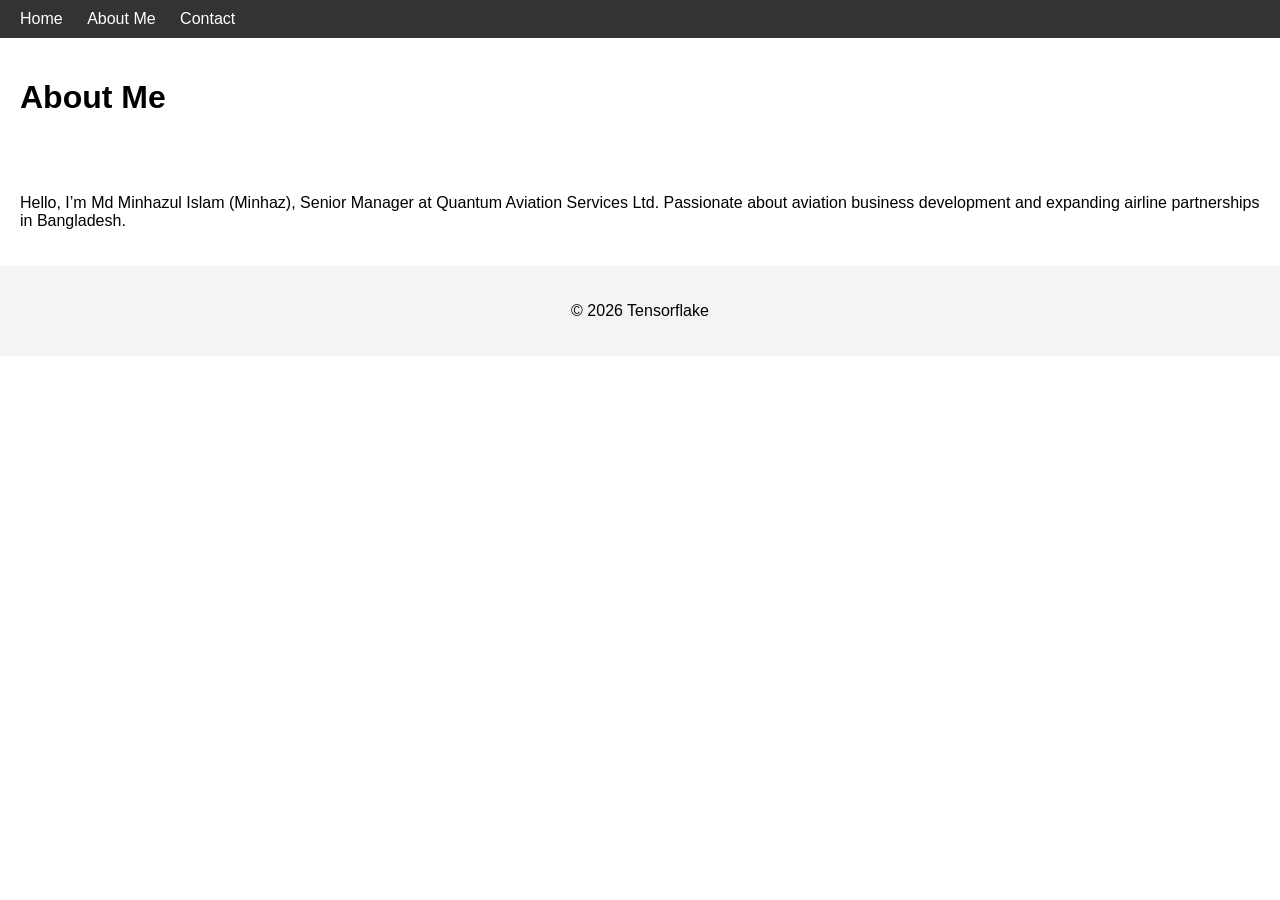
==== about.html @ 931a038d "Add files via upload" ====
<!DOCTYPE html>
<html lang="en">
<head>
  <meta charset="UTF-8">
  <title>About Me - Tensorflake</title>
  <link rel="stylesheet" href="style.css">
</head>
<body>
  <nav>
    <a href="index.html">Home</a>
    <a href="about.html">About Me</a>
    <a href="contact.html">Contact</a>
  </nav>

  <header>
    <h1>About Me</h1>
  </header>

  <main>
    <p>Hello, I’m Md Minhazul Islam (Minhaz), Senior Manager at Quantum Aviation Services Ltd. Passionate about aviation business development and expanding airline partnerships in Bangladesh.</p>
  </main>

  <footer>
    <p>&copy; 2026 Tensorflake</p>
  </footer>
</body>
</html>
---- style.css ----
body {
  font-family: Arial, sans-serif;
  margin: 0;
  padding: 0;
}
nav {
  background: #333;
  padding: 10px;
}
nav a {
  color: white;
  margin: 0 10px;
  text-decoration: none;
}
header, main, footer {
  padding: 20px;
}
footer {
  background: #f4f4f4;
  text-align: center;
}
form {
  display: flex;
  flex-direction: column;
  max-width: 400px;
}
form input, form textarea {
  margin-bottom: 10px;
  padding: 8px;
}
button {
  background: #333;
  color: white;
  padding: 10px;
  border: none;
}
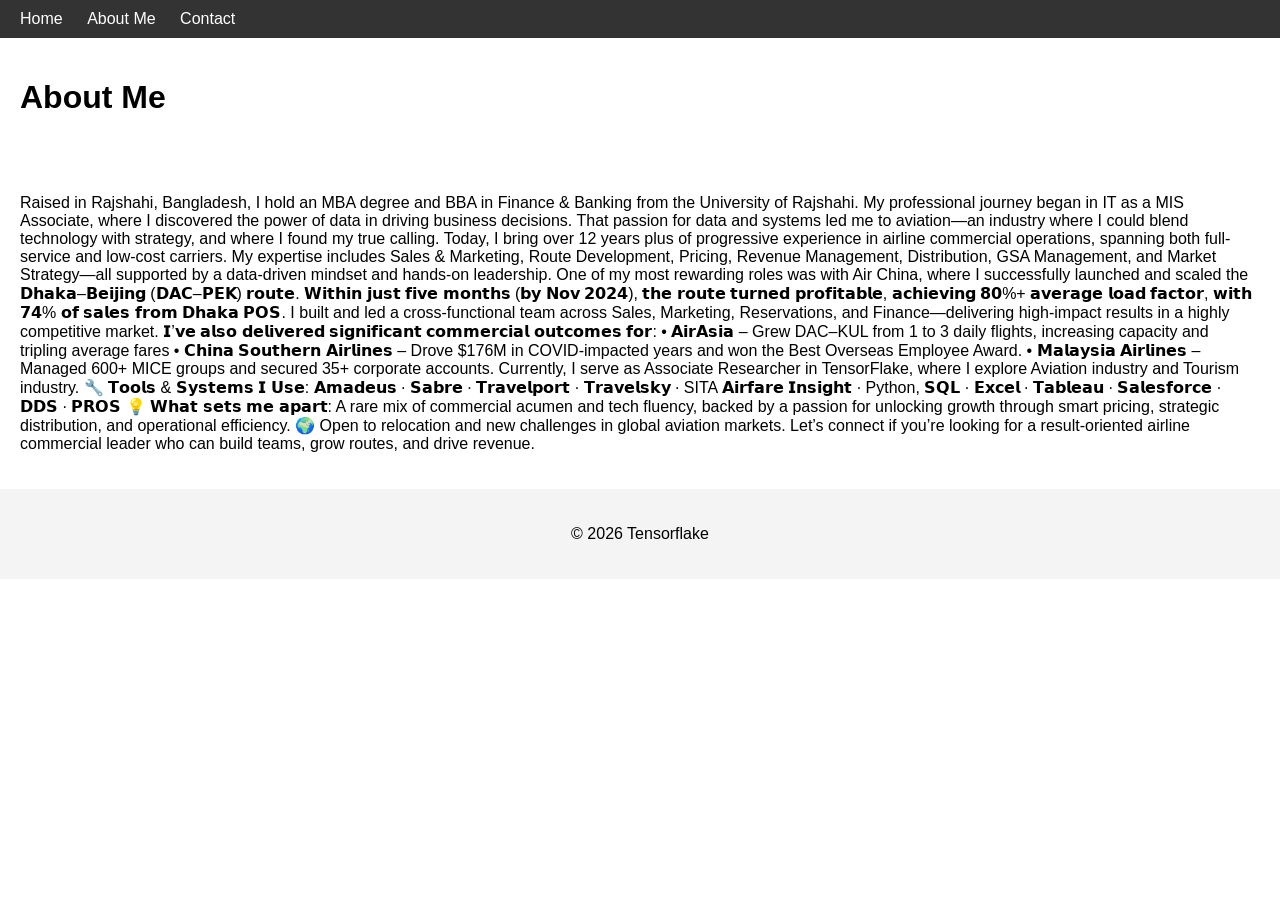
==== commit eb9facfd: "Enhance About Me section with detailed biography Expanded personal and professional background, deta" ====
--- a/about.html
+++ b/about.html
@@ -17,7 +17,25 @@
   </header>
 
   <main>
-    <p>Hello, I’m Md Minhazul Islam (Minhaz), Senior Manager at Quantum Aviation Services Ltd. Passionate about aviation business development and expanding airline partnerships in Bangladesh.</p>
+    <p> Raised in Rajshahi, Bangladesh, I hold an MBA degree and BBA in Finance & Banking from the University of Rajshahi. My professional journey began in IT as a MIS Associate, where I discovered the power of data in driving business decisions. That passion for data and systems led me to aviation—an industry where I could blend technology with strategy, and where I found my true calling.  Today, I bring over 12 years plus of progressive experience in airline commercial operations, spanning both full-service and low-cost carriers. My expertise includes Sales & Marketing, Route Development, Pricing, Revenue Management, Distribution, GSA Management, and Market Strategy—all supported by a data-driven mindset and hands-on leadership.  One of my most rewarding roles was with Air China, where I successfully launched and scaled the 𝗗𝗵𝗮𝗸𝗮–𝗕𝗲𝗶𝗷𝗶𝗻𝗴 (𝗗𝗔𝗖–𝗣𝗘𝗞) 𝗿𝗼𝘂𝘁𝗲. 𝗪𝗶𝘁𝗵𝗶𝗻 𝗷𝘂𝘀𝘁 𝗳𝗶𝘃𝗲 𝗺𝗼𝗻𝘁𝗵𝘀 (𝗯𝘆 𝗡𝗼𝘃 𝟮𝟬𝟮𝟰), 𝘁𝗵𝗲 𝗿𝗼𝘂𝘁𝗲 𝘁𝘂𝗿𝗻𝗲𝗱 𝗽𝗿𝗼𝗳𝗶𝘁𝗮𝗯𝗹𝗲, 𝗮𝗰𝗵𝗶𝗲𝘃𝗶𝗻𝗴 𝟴𝟬%+ 𝗮𝘃𝗲𝗿𝗮𝗴𝗲 𝗹𝗼𝗮𝗱 𝗳𝗮𝗰𝘁𝗼𝗿, 𝘄𝗶𝘁𝗵 𝟳𝟰% 𝗼𝗳 𝘀𝗮𝗹𝗲𝘀 𝗳𝗿𝗼𝗺 𝗗𝗵𝗮𝗸𝗮 𝗣𝗢𝗦. I built and led a cross-functional team across Sales, Marketing, Reservations, and Finance—delivering high-impact results in a highly competitive market.
+
+𝗜’𝘃𝗲 𝗮𝗹𝘀𝗼 𝗱𝗲𝗹𝗶𝘃𝗲𝗿𝗲𝗱 𝘀𝗶𝗴𝗻𝗶𝗳𝗶𝗰𝗮𝗻𝘁 𝗰𝗼𝗺𝗺𝗲𝗿𝗰𝗶𝗮𝗹 𝗼𝘂𝘁𝗰𝗼𝗺𝗲𝘀 𝗳𝗼𝗿:
+
+• 𝗔𝗶𝗿𝗔𝘀𝗶𝗮 – Grew DAC–KUL from 1 to 3 daily flights, increasing capacity and tripling average fares
+
+• 𝗖𝗵𝗶𝗻𝗮 𝗦𝗼𝘂𝘁𝗵𝗲𝗿𝗻 𝗔𝗶𝗿𝗹𝗶𝗻𝗲𝘀 – Drove $176M in COVID-impacted years and won the Best Overseas Employee Award.
+
+• 𝗠𝗮𝗹𝗮𝘆𝘀𝗶𝗮 𝗔𝗶𝗿𝗹𝗶𝗻𝗲𝘀 – Managed 600+ MICE groups and secured 35+ corporate accounts.
+
+Currently, I serve as Associate Researcher in TensorFlake, where I explore Aviation industry and Tourism industry.
+
+🔧 𝗧𝗼𝗼𝗹𝘀 & 𝗦𝘆𝘀𝘁𝗲𝗺𝘀 𝗜 𝗨𝘀𝗲: 𝗔𝗺𝗮𝗱𝗲𝘂𝘀 · 𝗦𝗮𝗯𝗿𝗲 · 𝗧𝗿𝗮𝘃𝗲𝗹𝗽𝗼𝗿𝘁 · 𝗧𝗿𝗮𝘃𝗲𝗹𝘀𝗸𝘆 · SITA 𝗔𝗶𝗿𝗳𝗮𝗿𝗲 𝗜𝗻𝘀𝗶𝗴𝗵𝘁 · Python, 𝗦𝗤𝗟 · 𝗘𝘅𝗰𝗲𝗹 · 𝗧𝗮𝗯𝗹𝗲𝗮𝘂  · 𝗦𝗮𝗹𝗲𝘀𝗳𝗼𝗿𝗰𝗲 · 𝗗𝗗𝗦 · 𝗣𝗥𝗢𝗦
+
+💡 𝗪𝗵𝗮𝘁 𝘀𝗲𝘁𝘀 𝗺𝗲 𝗮𝗽𝗮𝗿𝘁: A rare mix of commercial acumen and tech fluency, backed by a passion for unlocking growth through smart pricing, strategic distribution, and operational efficiency.
+
+🌍 Open to relocation and new challenges in global aviation markets. Let’s connect if you’re looking for a result-oriented airline commercial leader who can build teams, grow routes, and drive revenue.
+
+    </p>
   </main>
 
   <footer>
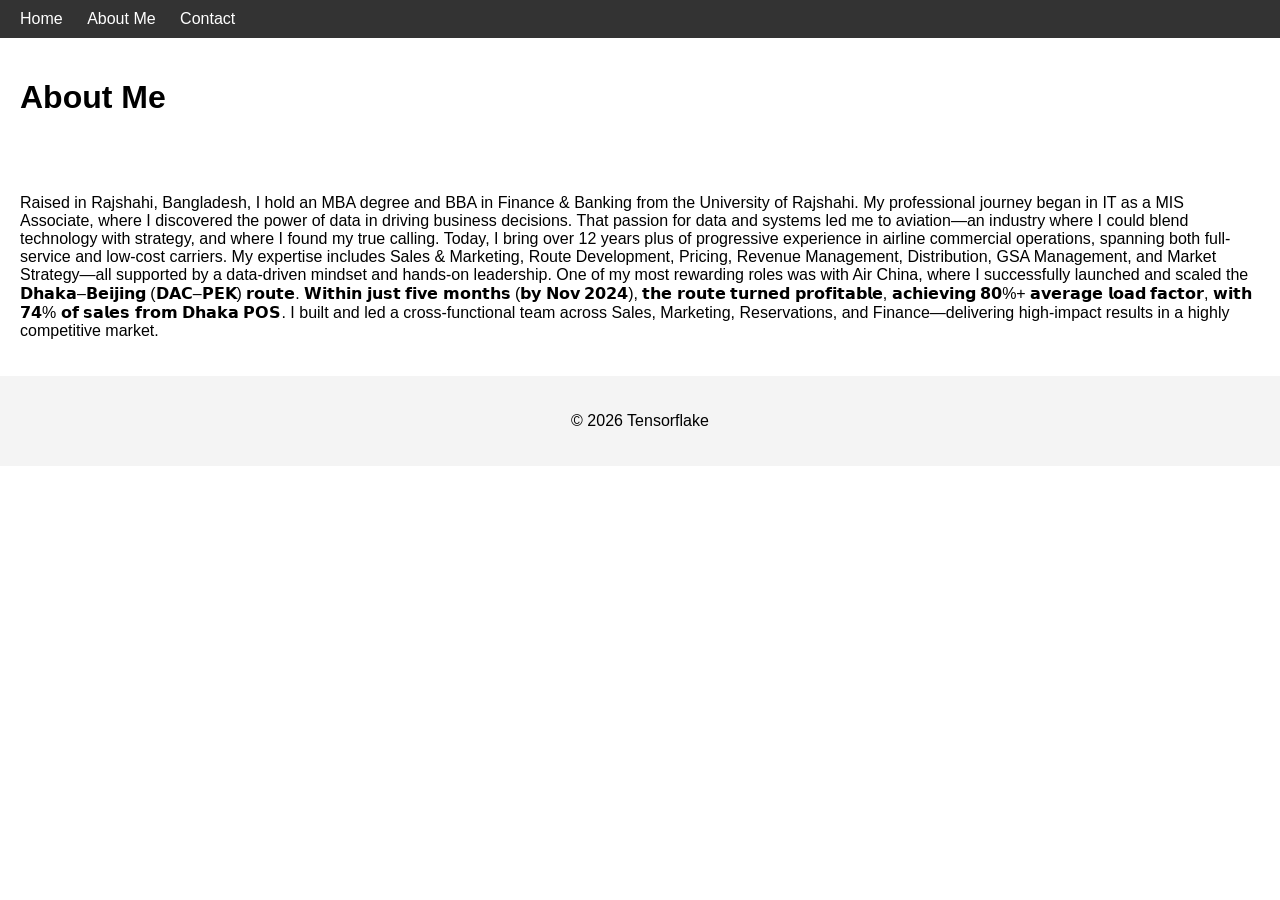
==== commit 029a3ba9: "Revise about section to simplify content Removed detailed professional achievements and tools used f" ====
--- a/about.html
+++ b/about.html
@@ -17,25 +17,7 @@
   </header>
 
   <main>
-    <p> Raised in Rajshahi, Bangladesh, I hold an MBA degree and BBA in Finance & Banking from the University of Rajshahi. My professional journey began in IT as a MIS Associate, where I discovered the power of data in driving business decisions. That passion for data and systems led me to aviation—an industry where I could blend technology with strategy, and where I found my true calling.  Today, I bring over 12 years plus of progressive experience in airline commercial operations, spanning both full-service and low-cost carriers. My expertise includes Sales & Marketing, Route Development, Pricing, Revenue Management, Distribution, GSA Management, and Market Strategy—all supported by a data-driven mindset and hands-on leadership.  One of my most rewarding roles was with Air China, where I successfully launched and scaled the 𝗗𝗵𝗮𝗸𝗮–𝗕𝗲𝗶𝗷𝗶𝗻𝗴 (𝗗𝗔𝗖–𝗣𝗘𝗞) 𝗿𝗼𝘂𝘁𝗲. 𝗪𝗶𝘁𝗵𝗶𝗻 𝗷𝘂𝘀𝘁 𝗳𝗶𝘃𝗲 𝗺𝗼𝗻𝘁𝗵𝘀 (𝗯𝘆 𝗡𝗼𝘃 𝟮𝟬𝟮𝟰), 𝘁𝗵𝗲 𝗿𝗼𝘂𝘁𝗲 𝘁𝘂𝗿𝗻𝗲𝗱 𝗽𝗿𝗼𝗳𝗶𝘁𝗮𝗯𝗹𝗲, 𝗮𝗰𝗵𝗶𝗲𝘃𝗶𝗻𝗴 𝟴𝟬%+ 𝗮𝘃𝗲𝗿𝗮𝗴𝗲 𝗹𝗼𝗮𝗱 𝗳𝗮𝗰𝘁𝗼𝗿, 𝘄𝗶𝘁𝗵 𝟳𝟰% 𝗼𝗳 𝘀𝗮𝗹𝗲𝘀 𝗳𝗿𝗼𝗺 𝗗𝗵𝗮𝗸𝗮 𝗣𝗢𝗦. I built and led a cross-functional team across Sales, Marketing, Reservations, and Finance—delivering high-impact results in a highly competitive market.
-
-𝗜’𝘃𝗲 𝗮𝗹𝘀𝗼 𝗱𝗲𝗹𝗶𝘃𝗲𝗿𝗲𝗱 𝘀𝗶𝗴𝗻𝗶𝗳𝗶𝗰𝗮𝗻𝘁 𝗰𝗼𝗺𝗺𝗲𝗿𝗰𝗶𝗮𝗹 𝗼𝘂𝘁𝗰𝗼𝗺𝗲𝘀 𝗳𝗼𝗿:
-
-• 𝗔𝗶𝗿𝗔𝘀𝗶𝗮 – Grew DAC–KUL from 1 to 3 daily flights, increasing capacity and tripling average fares
-
-• 𝗖𝗵𝗶𝗻𝗮 𝗦𝗼𝘂𝘁𝗵𝗲𝗿𝗻 𝗔𝗶𝗿𝗹𝗶𝗻𝗲𝘀 – Drove $176M in COVID-impacted years and won the Best Overseas Employee Award.
-
-• 𝗠𝗮𝗹𝗮𝘆𝘀𝗶𝗮 𝗔𝗶𝗿𝗹𝗶𝗻𝗲𝘀 – Managed 600+ MICE groups and secured 35+ corporate accounts.
-
-Currently, I serve as Associate Researcher in TensorFlake, where I explore Aviation industry and Tourism industry.
-
-🔧 𝗧𝗼𝗼𝗹𝘀 & 𝗦𝘆𝘀𝘁𝗲𝗺𝘀 𝗜 𝗨𝘀𝗲: 𝗔𝗺𝗮𝗱𝗲𝘂𝘀 · 𝗦𝗮𝗯𝗿𝗲 · 𝗧𝗿𝗮𝘃𝗲𝗹𝗽𝗼𝗿𝘁 · 𝗧𝗿𝗮𝘃𝗲𝗹𝘀𝗸𝘆 · SITA 𝗔𝗶𝗿𝗳𝗮𝗿𝗲 𝗜𝗻𝘀𝗶𝗴𝗵𝘁 · Python, 𝗦𝗤𝗟 · 𝗘𝘅𝗰𝗲𝗹 · 𝗧𝗮𝗯𝗹𝗲𝗮𝘂  · 𝗦𝗮𝗹𝗲𝘀𝗳𝗼𝗿𝗰𝗲 · 𝗗𝗗𝗦 · 𝗣𝗥𝗢𝗦
-
-💡 𝗪𝗵𝗮𝘁 𝘀𝗲𝘁𝘀 𝗺𝗲 𝗮𝗽𝗮𝗿𝘁: A rare mix of commercial acumen and tech fluency, backed by a passion for unlocking growth through smart pricing, strategic distribution, and operational efficiency.
-
-🌍 Open to relocation and new challenges in global aviation markets. Let’s connect if you’re looking for a result-oriented airline commercial leader who can build teams, grow routes, and drive revenue.
-
-    </p>
+    <p> Raised in Rajshahi, Bangladesh, I hold an MBA degree and BBA in Finance & Banking from the University of Rajshahi. My professional journey began in IT as a MIS Associate, where I discovered the power of data in driving business decisions. That passion for data and systems led me to aviation—an industry where I could blend technology with strategy, and where I found my true calling.  Today, I bring over 12 years plus of progressive experience in airline commercial operations, spanning both full-service and low-cost carriers. My expertise includes Sales & Marketing, Route Development, Pricing, Revenue Management, Distribution, GSA Management, and Market Strategy—all supported by a data-driven mindset and hands-on leadership.  One of my most rewarding roles was with Air China, where I successfully launched and scaled the 𝗗𝗵𝗮𝗸𝗮–𝗕𝗲𝗶𝗷𝗶𝗻𝗴 (𝗗𝗔𝗖–𝗣𝗘𝗞) 𝗿𝗼𝘂𝘁𝗲. 𝗪𝗶𝘁𝗵𝗶𝗻 𝗷𝘂𝘀𝘁 𝗳𝗶𝘃𝗲 𝗺𝗼𝗻𝘁𝗵𝘀 (𝗯𝘆 𝗡𝗼𝘃 𝟮𝟬𝟮𝟰), 𝘁𝗵𝗲 𝗿𝗼𝘂𝘁𝗲 𝘁𝘂𝗿𝗻𝗲𝗱 𝗽𝗿𝗼𝗳𝗶𝘁𝗮𝗯𝗹𝗲, 𝗮𝗰𝗵𝗶𝗲𝘃𝗶𝗻𝗴 𝟴𝟬%+ 𝗮𝘃𝗲𝗿𝗮𝗴𝗲 𝗹𝗼𝗮𝗱 𝗳𝗮𝗰𝘁𝗼𝗿, 𝘄𝗶𝘁𝗵 𝟳𝟰% 𝗼𝗳 𝘀𝗮𝗹𝗲𝘀 𝗳𝗿𝗼𝗺 𝗗𝗵𝗮𝗸𝗮 𝗣𝗢𝗦. I built and led a cross-functional team across Sales, Marketing, Reservations, and Finance—delivering high-impact results in a highly competitive market. </p>
   </main>
 
   <footer>
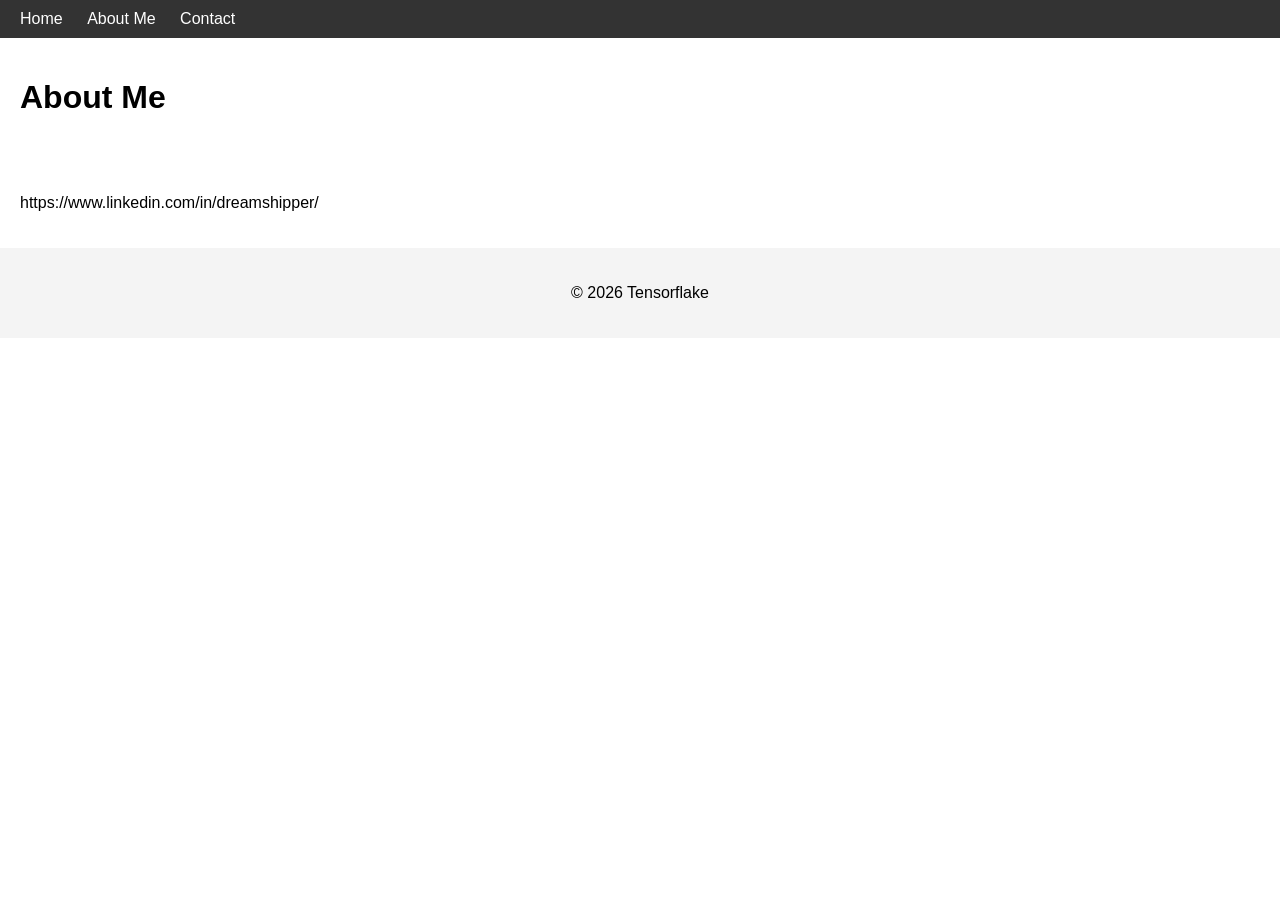
==== commit c244a0ac: "Update about.html" ====
--- a/about.html
+++ b/about.html
@@ -17,7 +17,7 @@
   </header>
 
   <main>
-    <p> Raised in Rajshahi, Bangladesh, I hold an MBA degree and BBA in Finance & Banking from the University of Rajshahi. My professional journey began in IT as a MIS Associate, where I discovered the power of data in driving business decisions. That passion for data and systems led me to aviation—an industry where I could blend technology with strategy, and where I found my true calling.  Today, I bring over 12 years plus of progressive experience in airline commercial operations, spanning both full-service and low-cost carriers. My expertise includes Sales & Marketing, Route Development, Pricing, Revenue Management, Distribution, GSA Management, and Market Strategy—all supported by a data-driven mindset and hands-on leadership.  One of my most rewarding roles was with Air China, where I successfully launched and scaled the 𝗗𝗵𝗮𝗸𝗮–𝗕𝗲𝗶𝗷𝗶𝗻𝗴 (𝗗𝗔𝗖–𝗣𝗘𝗞) 𝗿𝗼𝘂𝘁𝗲. 𝗪𝗶𝘁𝗵𝗶𝗻 𝗷𝘂𝘀𝘁 𝗳𝗶𝘃𝗲 𝗺𝗼𝗻𝘁𝗵𝘀 (𝗯𝘆 𝗡𝗼𝘃 𝟮𝟬𝟮𝟰), 𝘁𝗵𝗲 𝗿𝗼𝘂𝘁𝗲 𝘁𝘂𝗿𝗻𝗲𝗱 𝗽𝗿𝗼𝗳𝗶𝘁𝗮𝗯𝗹𝗲, 𝗮𝗰𝗵𝗶𝗲𝘃𝗶𝗻𝗴 𝟴𝟬%+ 𝗮𝘃𝗲𝗿𝗮𝗴𝗲 𝗹𝗼𝗮𝗱 𝗳𝗮𝗰𝘁𝗼𝗿, 𝘄𝗶𝘁𝗵 𝟳𝟰% 𝗼𝗳 𝘀𝗮𝗹𝗲𝘀 𝗳𝗿𝗼𝗺 𝗗𝗵𝗮𝗸𝗮 𝗣𝗢𝗦. I built and led a cross-functional team across Sales, Marketing, Reservations, and Finance—delivering high-impact results in a highly competitive market. </p>
+    <p> https://www.linkedin.com/in/dreamshipper/ </p>
   </main>
 
   <footer>
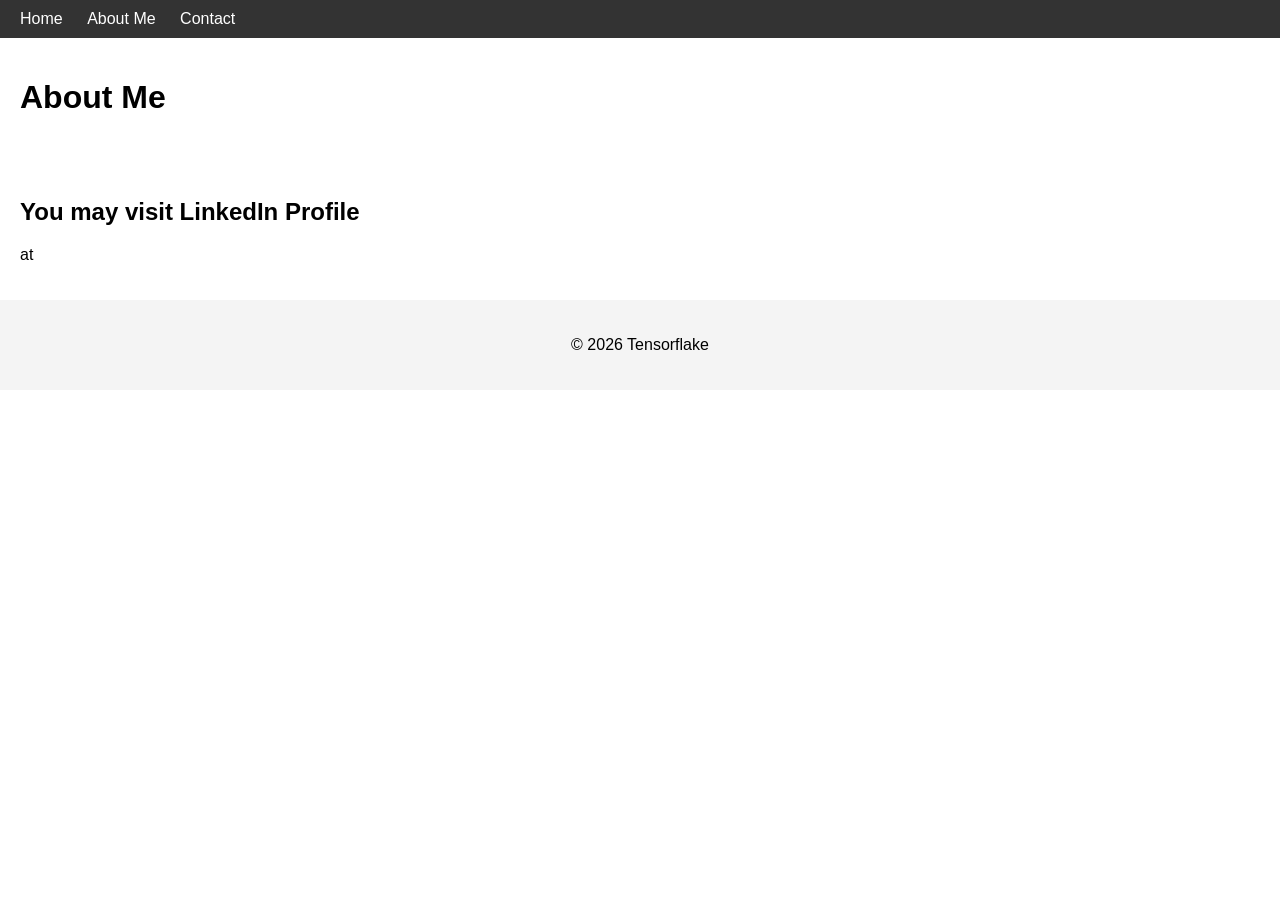
==== commit 3dc2fe6b: "Update about.html" ====
--- a/about.html
+++ b/about.html
@@ -17,7 +17,7 @@
   </header>
 
   <main>
-    <p> https://www.linkedin.com/in/dreamshipper/ </p>
+    <p> <h2> You may visit LinkedIn Profile</h2> at <a href="https://www.linkedin.com/in/dreamshipper/"></a> </p>
   </main>
 
   <footer>
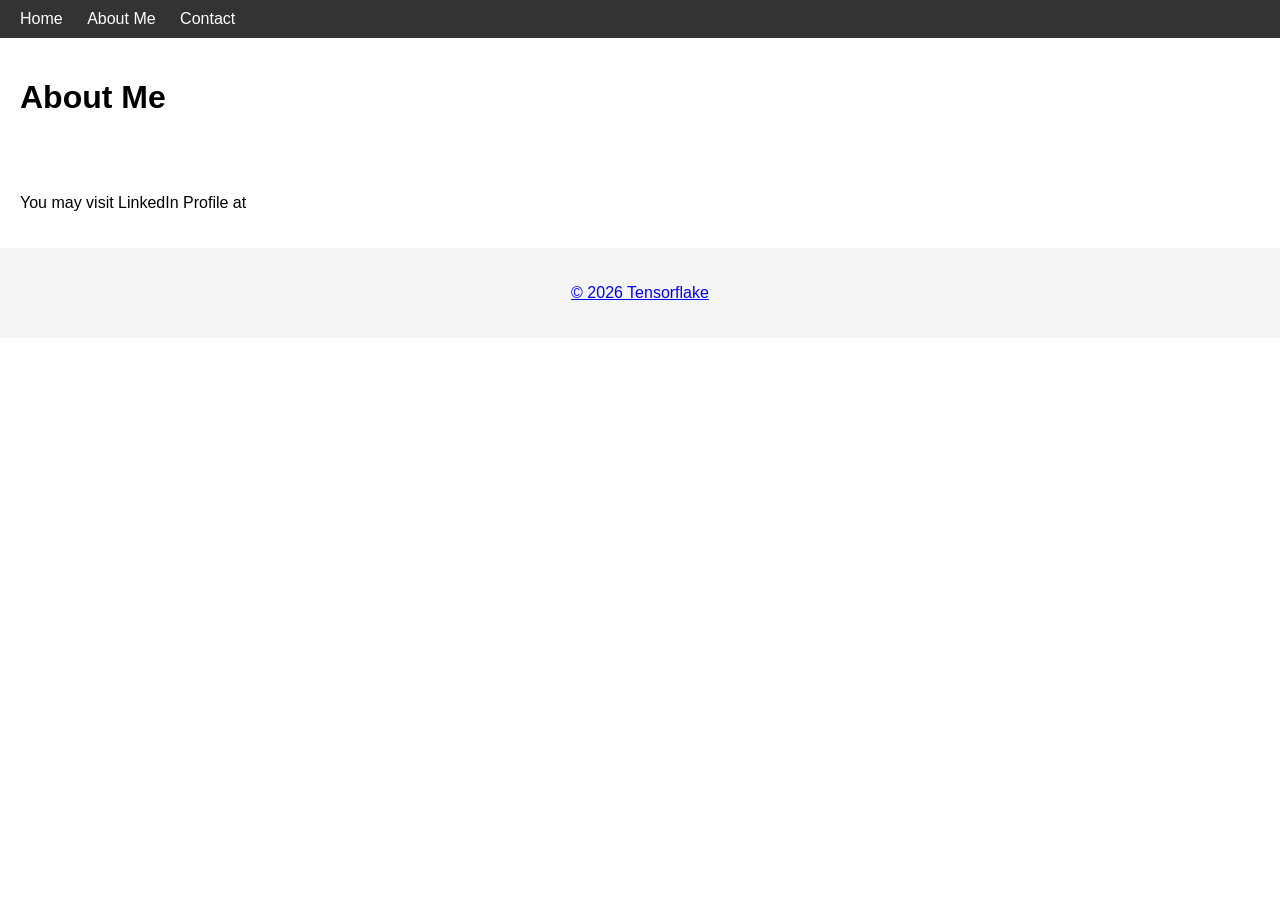
==== commit 41e7cd5d: "Fix LinkedIn profile link formatting in about.html" ====
--- a/about.html
+++ b/about.html
@@ -17,7 +17,7 @@
   </header>
 
   <main>
-    <p> <h2> You may visit LinkedIn Profile</h2> at <a href="https://www.linkedin.com/in/dreamshipper/"></a> </p>
+    <p> You may visit LinkedIn Profile at <a href="https://www.linkedin.com/in/dreamshipper/"/a> </p>
   </main>
 
   <footer>
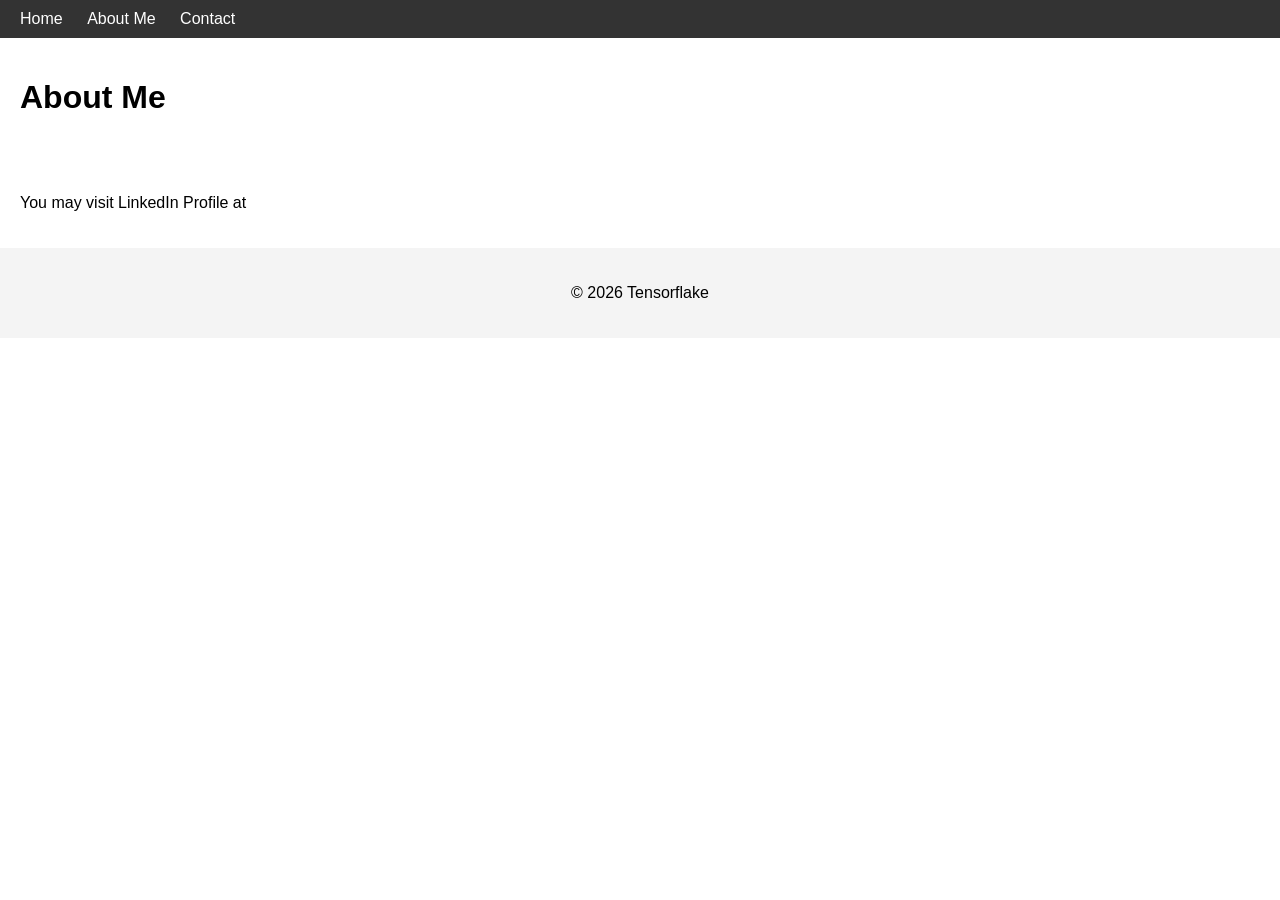
==== commit c20d2a8e: "Update about.html" ====
--- a/about.html
+++ b/about.html
@@ -17,7 +17,7 @@
   </header>
 
   <main>
-    <p> You may visit LinkedIn Profile at <a href="https://www.linkedin.com/in/dreamshipper/"/a> </p>
+    <p> You may visit LinkedIn Profile at <a href="https://www.linkedin.com/in/dreamshipper/"></a> </p>
   </main>
 
   <footer>
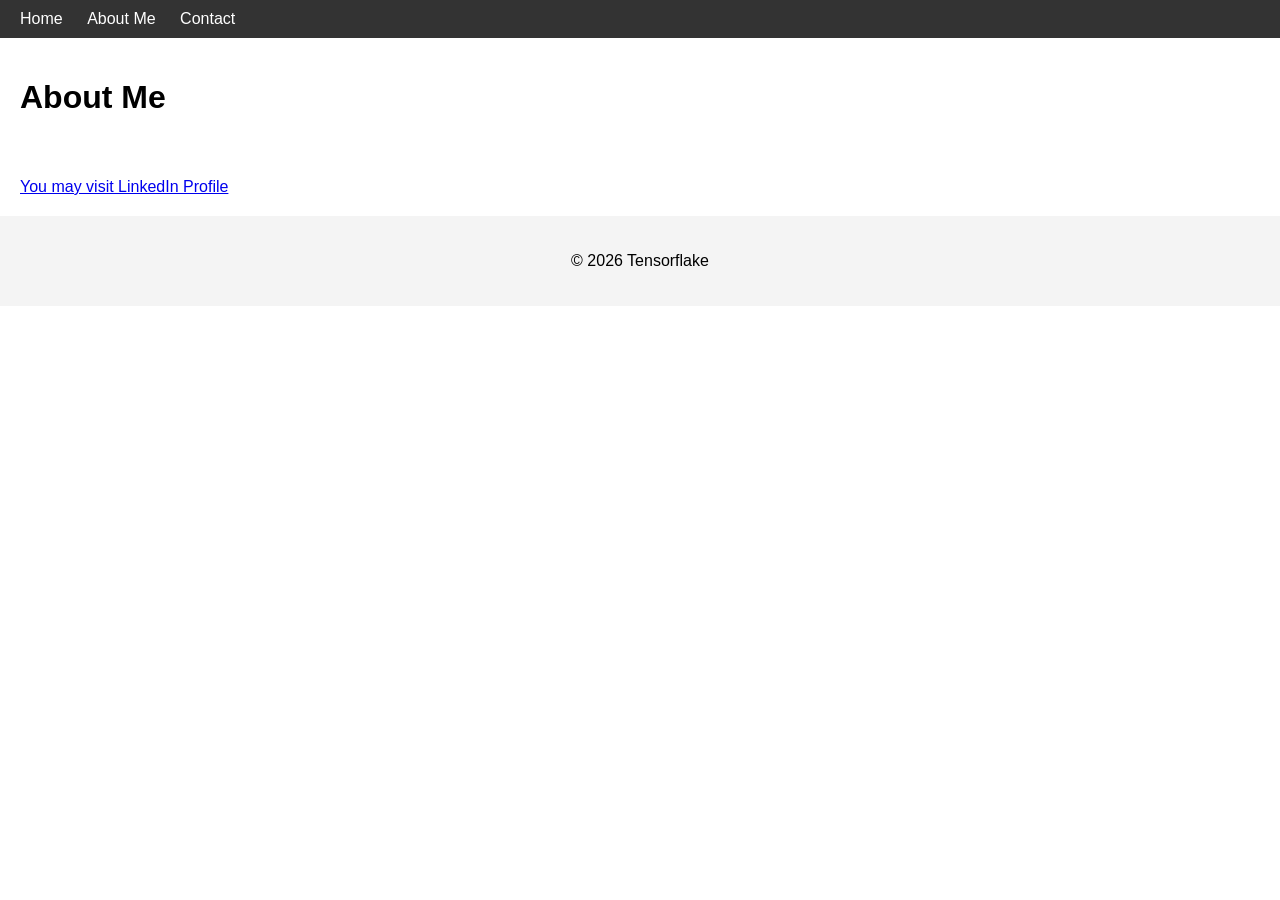
==== commit 85e3c9ce: "Fix LinkedIn profile link in about.html" ====
--- a/about.html
+++ b/about.html
@@ -17,7 +17,8 @@
   </header>
 
   <main>
-    <p> You may visit LinkedIn Profile at <a href="https://www.linkedin.com/in/dreamshipper/"></a> </p>
+    <a href="https://www.linkedin.com/in/dreamshipper"target="_blank">You may visit LinkedIn Profile</a>
+    
   </main>
 
   <footer>
